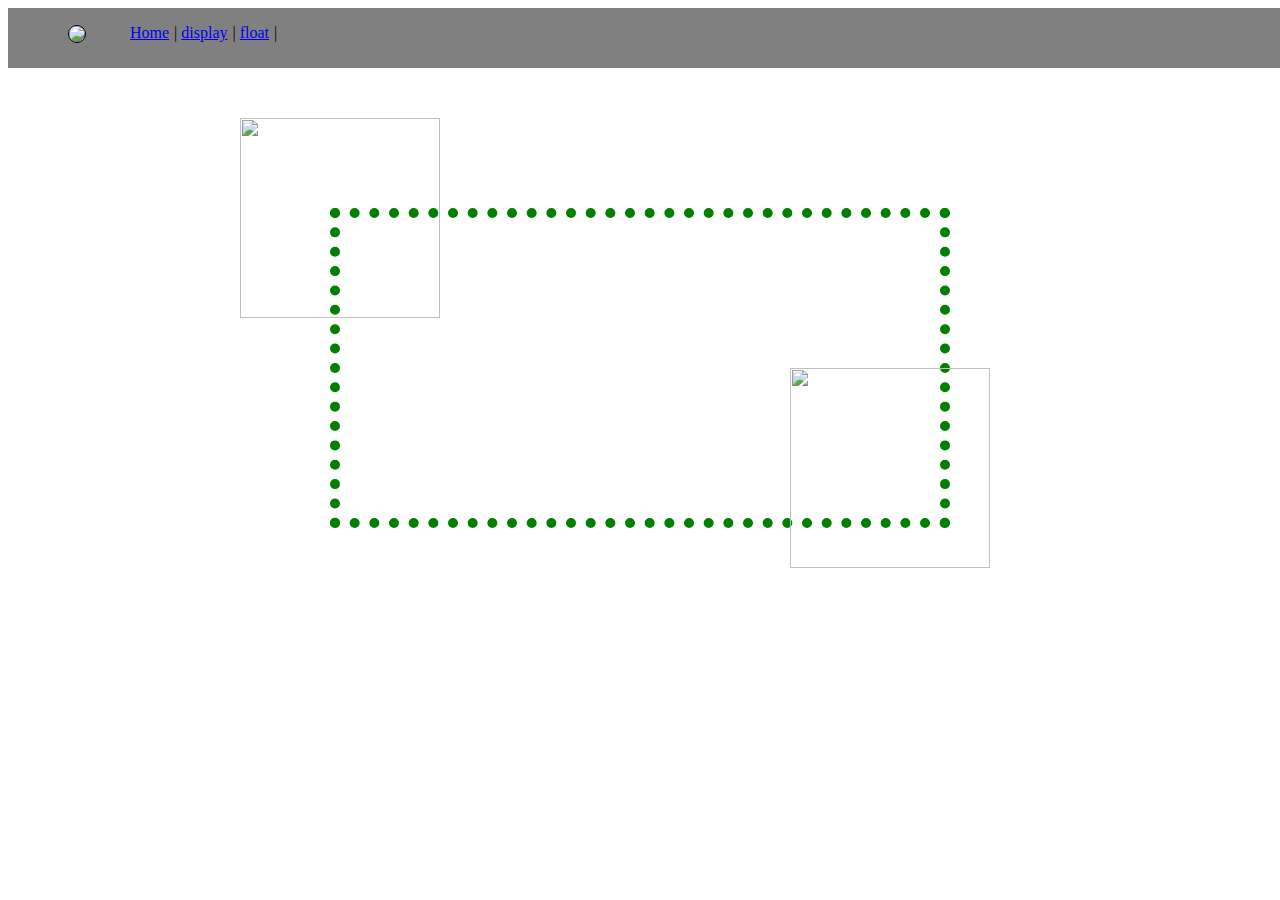
==== position-exercise.html @ 4410d6c6 "finished commit" ====
<!DOCTYPE html>
<html>
<head>
  <title>CSS Layout Exercises | position property</title>
  <meta charset="utf-8" name="description" content="Layout exercise on `position` property for Thinkful's front end web development course">

  <!-- fonts  -->
  <link href="https://fonts.googleapis.com/css?family=Roboto" rel="stylesheet">

  <!-- reset -->
  <link rel="stylesheet" type="text/css" href="https://cdnjs.cloudflare.com/ajax/libs/normalize/4.1.1/normalize.min.css">

  <!-- styles -->
  <link rel="stylesheet" type="text/css" href="styles/main.css">

  <!-- your styles go in position-page.css -->
  <link rel="stylesheet" type="text/css" href="styles/position-page.css">
</head>
<body>
  <!-- To finish the design, the HTML for the nav requires no additional elements, just the right CSS -->
  <nav class="navbar">
    <img src="images/icon.png" class="logo">
    <ul>
      <li><a href="index.html">Home</a></li>
      <li><a href="display-exercise.html">display</a></li>
      <li><a href="float-exercise.html">float</a></li>
    </ul>
  </nav>

  <main>
  <dix class="content">
    <div class="greenbox"> 
        <img src="images/spacecat.png" class="cat">
        <img src="images/spacedog.png" class="dog">
    </div>
  </main>
</body>
</html>
---- styles/position-page.css ----
.navbar {
	padding-left: 60px;
	padding-right: 60px;
	position:fixed;
}

nav {
	width: 100%;
	height:60px;
	position:fixed;
	background-color:gray;
}

nav .logo {
	height: 50px;
	border: solid black 1px;
	border-radius: 50px;
	margin-top:5px;
	margin-bottom:5px;
	vertical-align: middle;
}

nav ul {
	display:inline-block;
	list-style: none;
}

nav li {
	display: inline-block;
}

nav li::after {
	content: "|";
	padding-left: 5px
}

main {
	padding-top: 50px;
}

.greenbox {
	margin-top: 150px;
	margin-right: auto;
	margin-left:auto;
	width:600px;
	height:300px;
	border:10px green dotted;
	position: relative;
}

.greenbox > img {
	height:200px;
	width:200px;
}

.cat {
	position: absolute;
	left:-100px;
	top:-100px;
}

.dog {
	position:absolute;
	left:450px;
	top:150px;
}
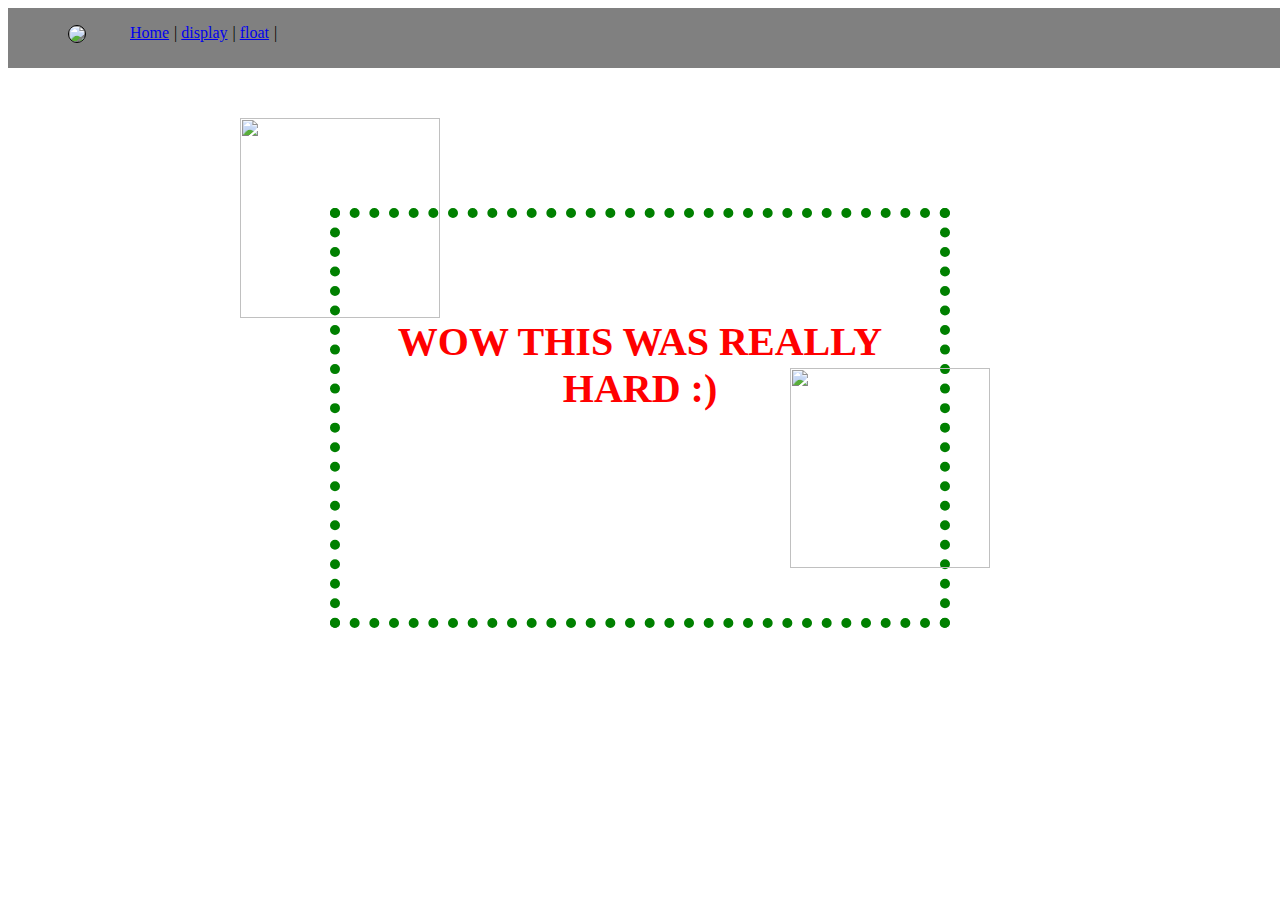
==== commit f9f870ce: "extra credit" ====
--- a/position-exercise.html
+++ b/position-exercise.html
@@ -30,6 +30,7 @@
   <main>
   <dix class="content">
     <div class="greenbox"> 
+        WOW THIS WAS REALLY HARD :)
         <img src="images/spacecat.png" class="cat">
         <img src="images/spacedog.png" class="dog">
     </div>
--- a/styles/position-page.css
+++ b/styles/position-page.css
@@ -46,6 +46,11 @@
 	height:300px;
 	border:10px green dotted;
 	position: relative;
+	text-align: center;
+	color:red;
+	font-size: 30pt;
+	font-weight: bold;
+	padding-top: 100px;
 }
 
 .greenbox > img {
@@ -63,4 +68,10 @@
 	position:absolute;
 	left:450px;
 	top:150px;
-}+}
+
+body {
+	background-image: url("../images/outerspace_landscape.jpeg");
+	background-size:cover;
+}
+
